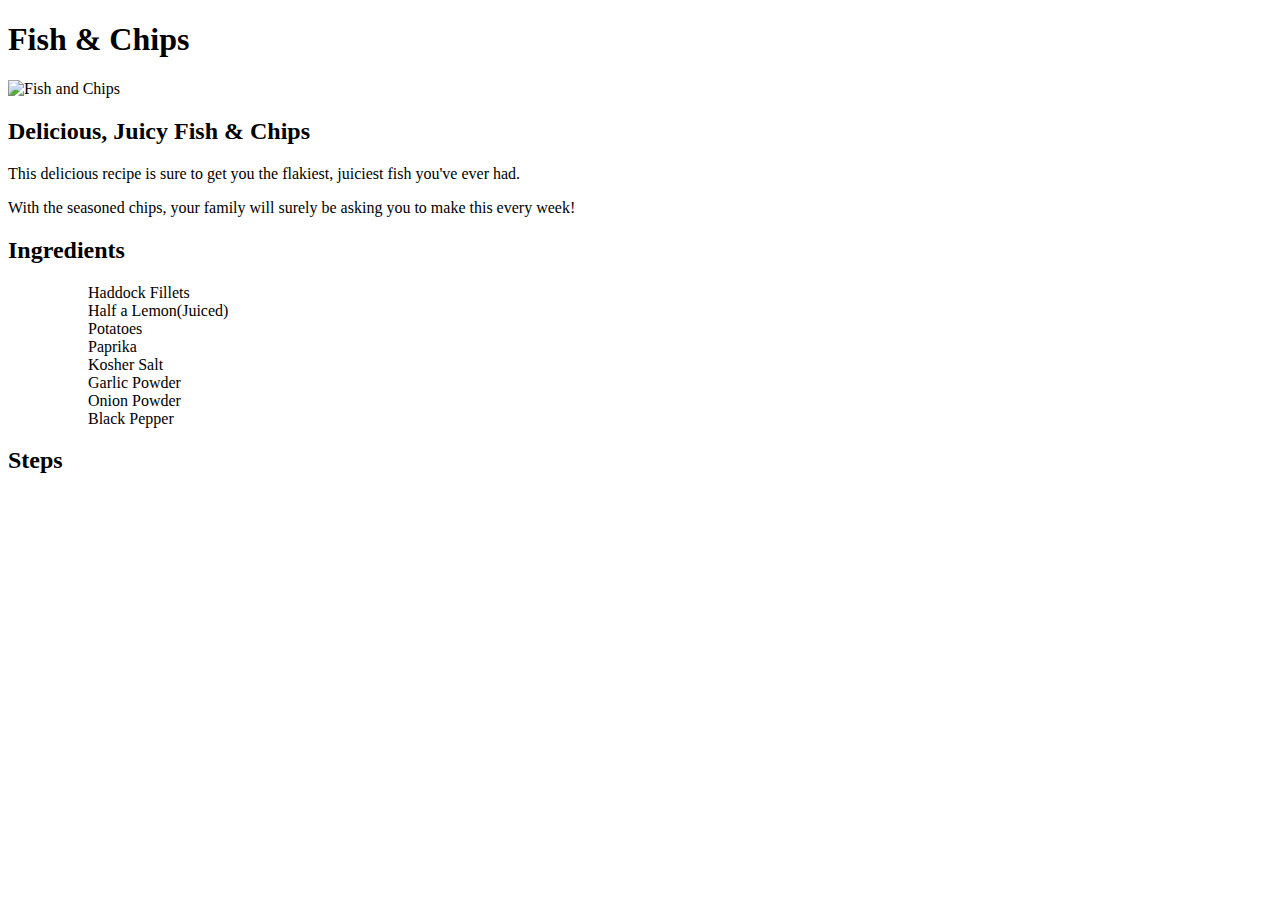
==== recipes/fish-chips.html @ 5aecd89b "Basic File Structure  & Recipe Template" ====
<!DOCTYPE html>
<html lang="en">
<head>
    <meta charset="UTF-8">
    <meta http-equiv="X-UA-Compatible" content="IE=edge">
    <meta name="viewport" content="width=device-width, initial-scale=1.0">
    <title>Fish & Chips</title>
</head>
<body>
    <h1>Fish & Chips</h1>
    
    <img src=""alt="Fish and Chips">
    
    <h2>Delicious, Juicy Fish & Chips</h2>
    
    <p>This delicious recipe is sure to get you the flakiest, juiciest fish you've ever had.</p>
    <p>With the seasoned chips, your family will surely be asking you to make this every week!</p>
    
    <h2>Ingredients</h2>
        
        <ul>
            <ul>Haddock Fillets</ul>
            <ul>Half a Lemon(Juiced)</ul>
            <ul>Potatoes</ul>
            <ul>Paprika</ul>
            <ul>Kosher Salt</ul>
            <ul>Garlic Powder</ul>
            <ul>Onion Powder</ul>
            <ul>Black Pepper</ul>
        </ul>

    <h2>Steps</h2>
    <ol>







    </ol>
</body>
</html>
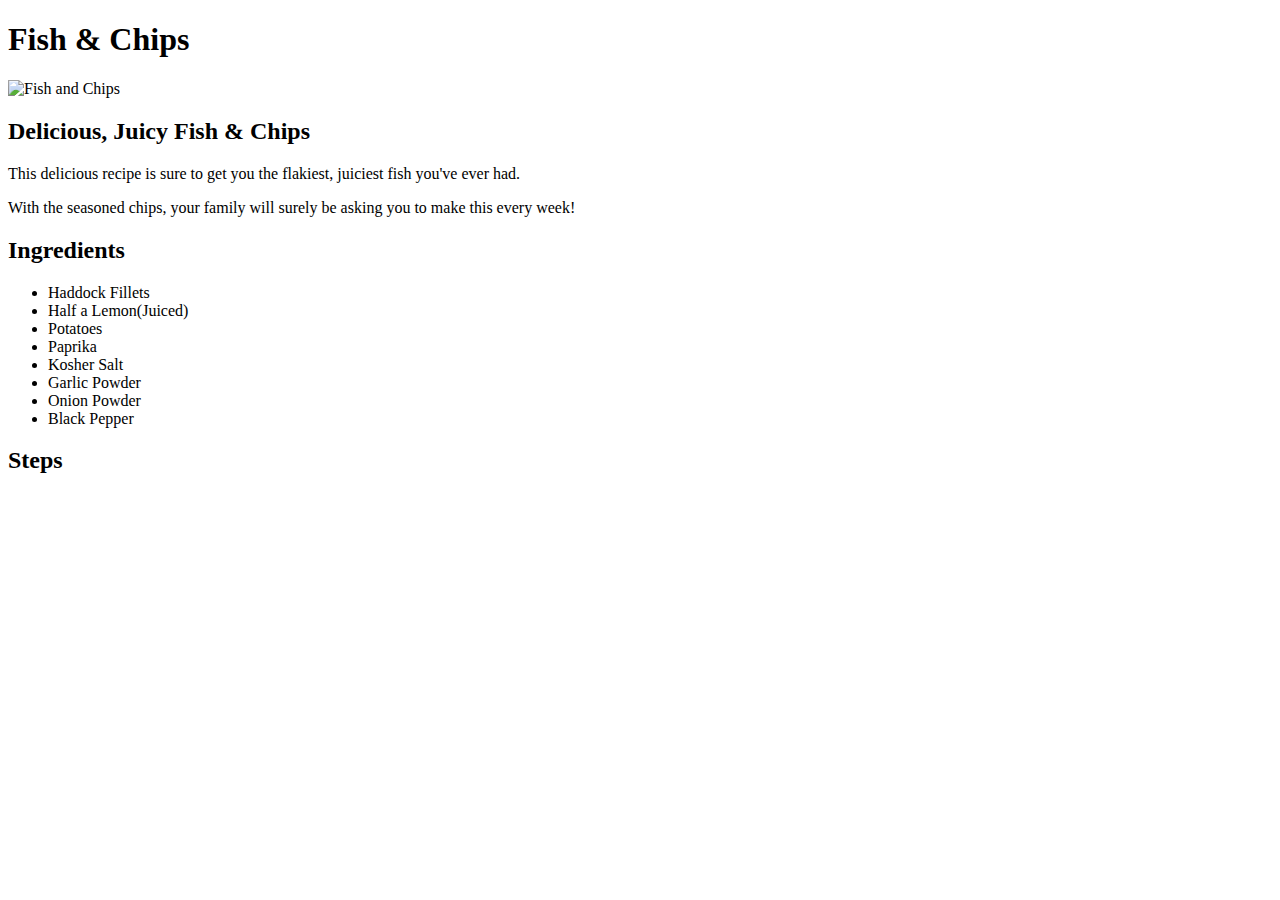
==== commit 8f7e5a51: "Fix listing syntax" ====
--- a/recipes/fish-chips.html
+++ b/recipes/fish-chips.html
@@ -19,14 +19,14 @@
     <h2>Ingredients</h2>
         
         <ul>
-            <ul>Haddock Fillets</ul>
-            <ul>Half a Lemon(Juiced)</ul>
-            <ul>Potatoes</ul>
-            <ul>Paprika</ul>
-            <ul>Kosher Salt</ul>
-            <ul>Garlic Powder</ul>
-            <ul>Onion Powder</ul>
-            <ul>Black Pepper</ul>
+            <li>Haddock Fillets</li>
+            <li>Half a Lemon(Juiced)</li>
+            <li>Potatoes</li>
+            <li>Paprika</li>
+            <li>Kosher Salt</li>
+            <li>Garlic Powder</li>
+            <li>Onion Powder</li>
+            <li>Black Pepper</li>
         </ul>
 
     <h2>Steps</h2>
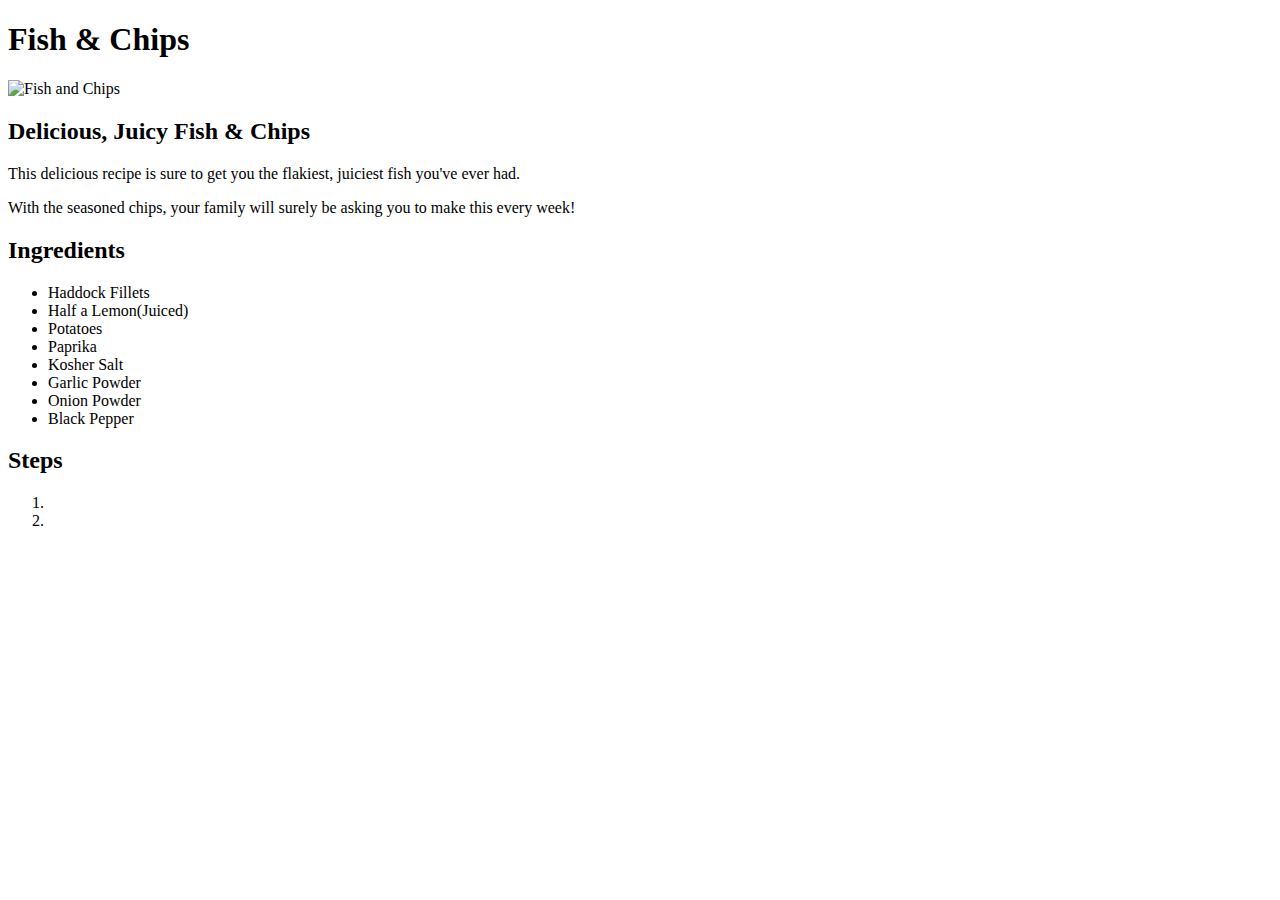
==== commit d58d8ce0: "List addition" ====
--- a/recipes/fish-chips.html
+++ b/recipes/fish-chips.html
@@ -30,14 +30,15 @@
         </ul>
 
     <h2>Steps</h2>
-    <ol>
+    
+        <ol>
+            <li></li>
+            <li></li>
 
 
 
 
 
-
-
-    </ol>
+        </ol>
 </body>
 </html>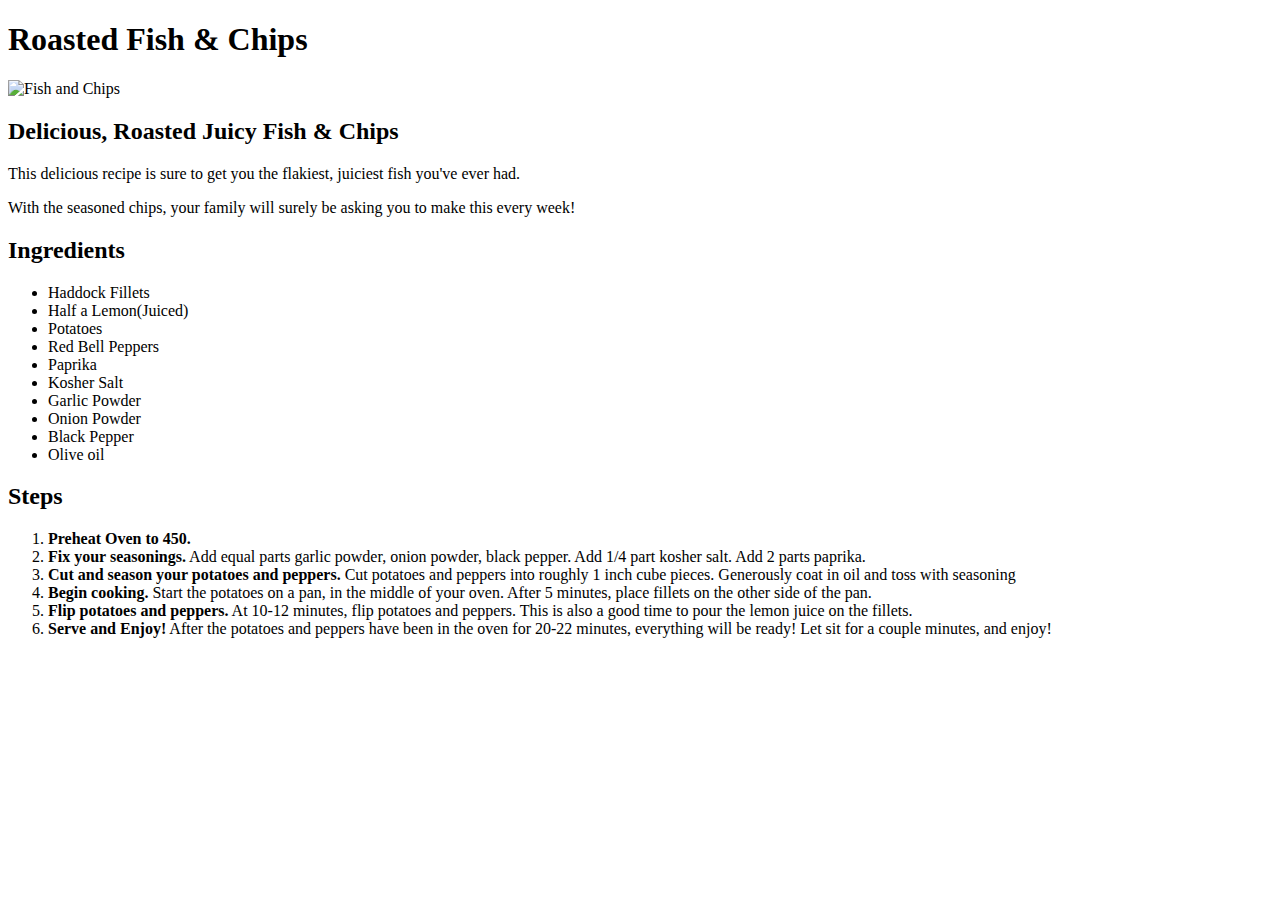
==== commit 8b9ad70e: "Improve templates and completed recipe" ====
--- a/recipes/fish-chips.html
+++ b/recipes/fish-chips.html
@@ -4,14 +4,14 @@
     <meta charset="UTF-8">
     <meta http-equiv="X-UA-Compatible" content="IE=edge">
     <meta name="viewport" content="width=device-width, initial-scale=1.0">
-    <title>Fish & Chips</title>
+    <title>Roasted Fish & Chips</title>
 </head>
 <body>
-    <h1>Fish & Chips</h1>
+    <h1>Roasted Fish & Chips</h1>
     
-    <img src=""alt="Fish and Chips">
+    <img src="https://www.wcrf-uk.org/wp-content/uploads/2021/05/Roasted-fish-with-herby-potatoes-03-SQ.jpg"alt="Fish and Chips">
     
-    <h2>Delicious, Juicy Fish & Chips</h2>
+    <h2>Delicious, Roasted Juicy Fish & Chips</h2>
     
     <p>This delicious recipe is sure to get you the flakiest, juiciest fish you've ever had.</p>
     <p>With the seasoned chips, your family will surely be asking you to make this every week!</p>
@@ -22,23 +22,24 @@
             <li>Haddock Fillets</li>
             <li>Half a Lemon(Juiced)</li>
             <li>Potatoes</li>
+            <li>Red Bell Peppers</li>
             <li>Paprika</li>
             <li>Kosher Salt</li>
             <li>Garlic Powder</li>
             <li>Onion Powder</li>
             <li>Black Pepper</li>
+            <li>Olive oil</li>
         </ul>
 
     <h2>Steps</h2>
     
         <ol>
-            <li></li>
-            <li></li>
-
-
-
-
-
+            <li><strong>Preheat Oven to 450.</strong></li>
+            <li><strong>Fix your seasonings.</strong> Add equal parts garlic powder, onion powder, black pepper. Add 1/4 part kosher salt. Add 2 parts paprika. </li>
+            <li><strong>Cut and season your potatoes and peppers.</strong> Cut potatoes and peppers into roughly 1 inch cube pieces. Generously coat in oil and toss with seasoning</li>
+            <li><strong>Begin cooking.</strong> Start the potatoes on a pan, in the middle of your oven. After 5 minutes, place fillets on the other side of the pan.</li>
+            <li><strong>Flip potatoes and peppers.</strong> At 10-12 minutes, flip potatoes and peppers. This is also a good time to pour the lemon juice on the fillets.</li>
+            <li><strong>Serve and Enjoy!</strong> After the potatoes and peppers have been in the oven for 20-22 minutes, everything will be ready! Let sit for a couple minutes, and enjoy!</li>
         </ol>
 </body>
 </html>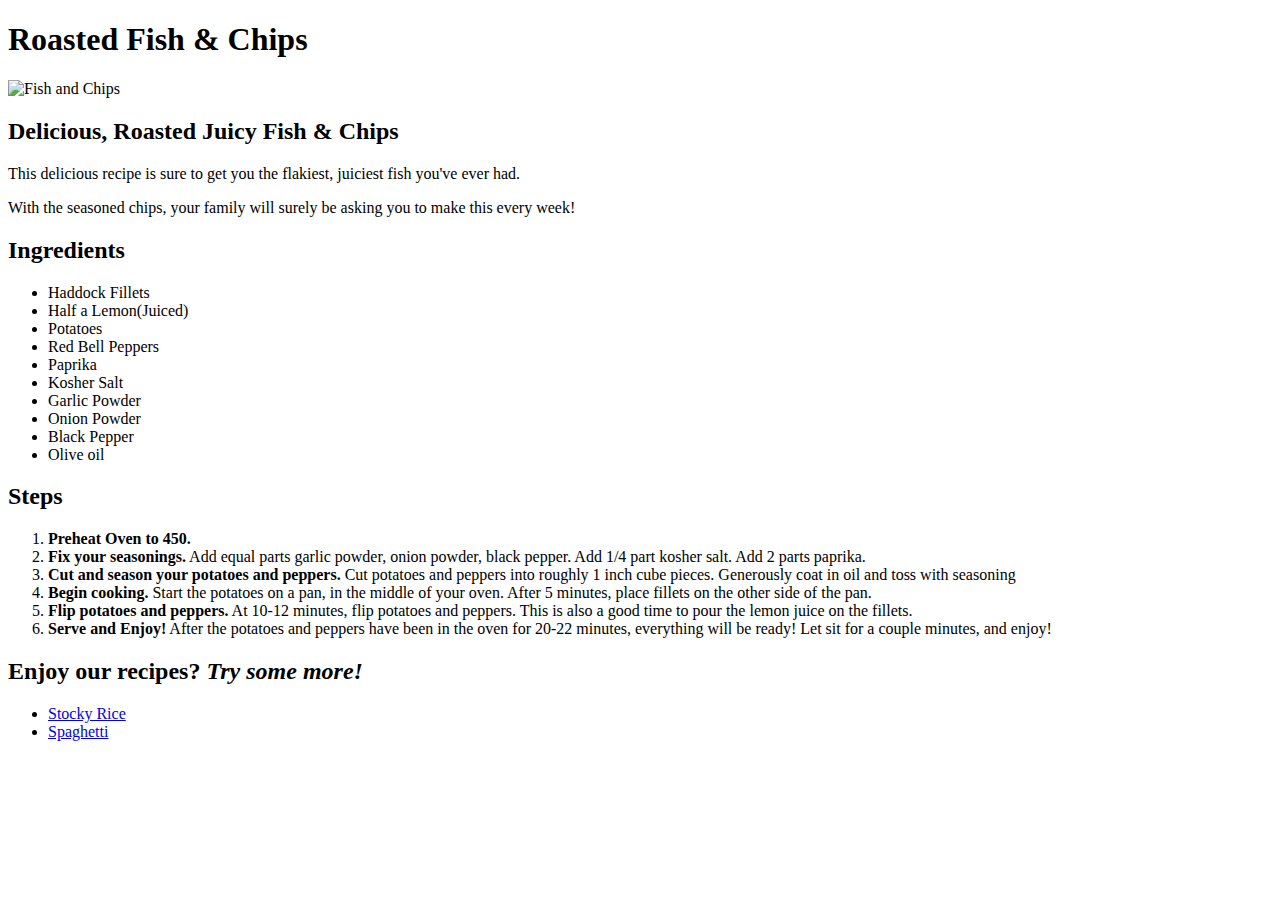
==== commit a10967b5: "Complete recipes, final formatting." ====
--- a/recipes/fish-chips.html
+++ b/recipes/fish-chips.html
@@ -9,12 +9,12 @@
 <body>
     <h1>Roasted Fish & Chips</h1>
     
-    <img src="https://www.wcrf-uk.org/wp-content/uploads/2021/05/Roasted-fish-with-herby-potatoes-03-SQ.jpg"alt="Fish and Chips">
+        <img src="https://www.wcrf-uk.org/wp-content/uploads/2021/05/Roasted-fish-with-herby-potatoes-03-SQ.jpg"alt="Fish and Chips">
     
     <h2>Delicious, Roasted Juicy Fish & Chips</h2>
     
-    <p>This delicious recipe is sure to get you the flakiest, juiciest fish you've ever had.</p>
-    <p>With the seasoned chips, your family will surely be asking you to make this every week!</p>
+        <p>This delicious recipe is sure to get you the flakiest, juiciest fish you've ever had.</p>
+        <p>With the seasoned chips, your family will surely be asking you to make this every week!</p>
     
     <h2>Ingredients</h2>
         
@@ -41,5 +41,12 @@
             <li><strong>Flip potatoes and peppers.</strong> At 10-12 minutes, flip potatoes and peppers. This is also a good time to pour the lemon juice on the fillets.</li>
             <li><strong>Serve and Enjoy!</strong> After the potatoes and peppers have been in the oven for 20-22 minutes, everything will be ready! Let sit for a couple minutes, and enjoy!</li>
         </ol>
+    <h2><strong>Enjoy our recipes?<em> Try some more!</em></strong></h2>
+        <ul>
+            
+            <li><a href="../recipes/stocky-rice.html">Stocky Rice</a></li>
+            <li><a href="../recipes/spaghetti.html">Spaghetti</a></li>
+        
+        </ul>
 </body>
 </html>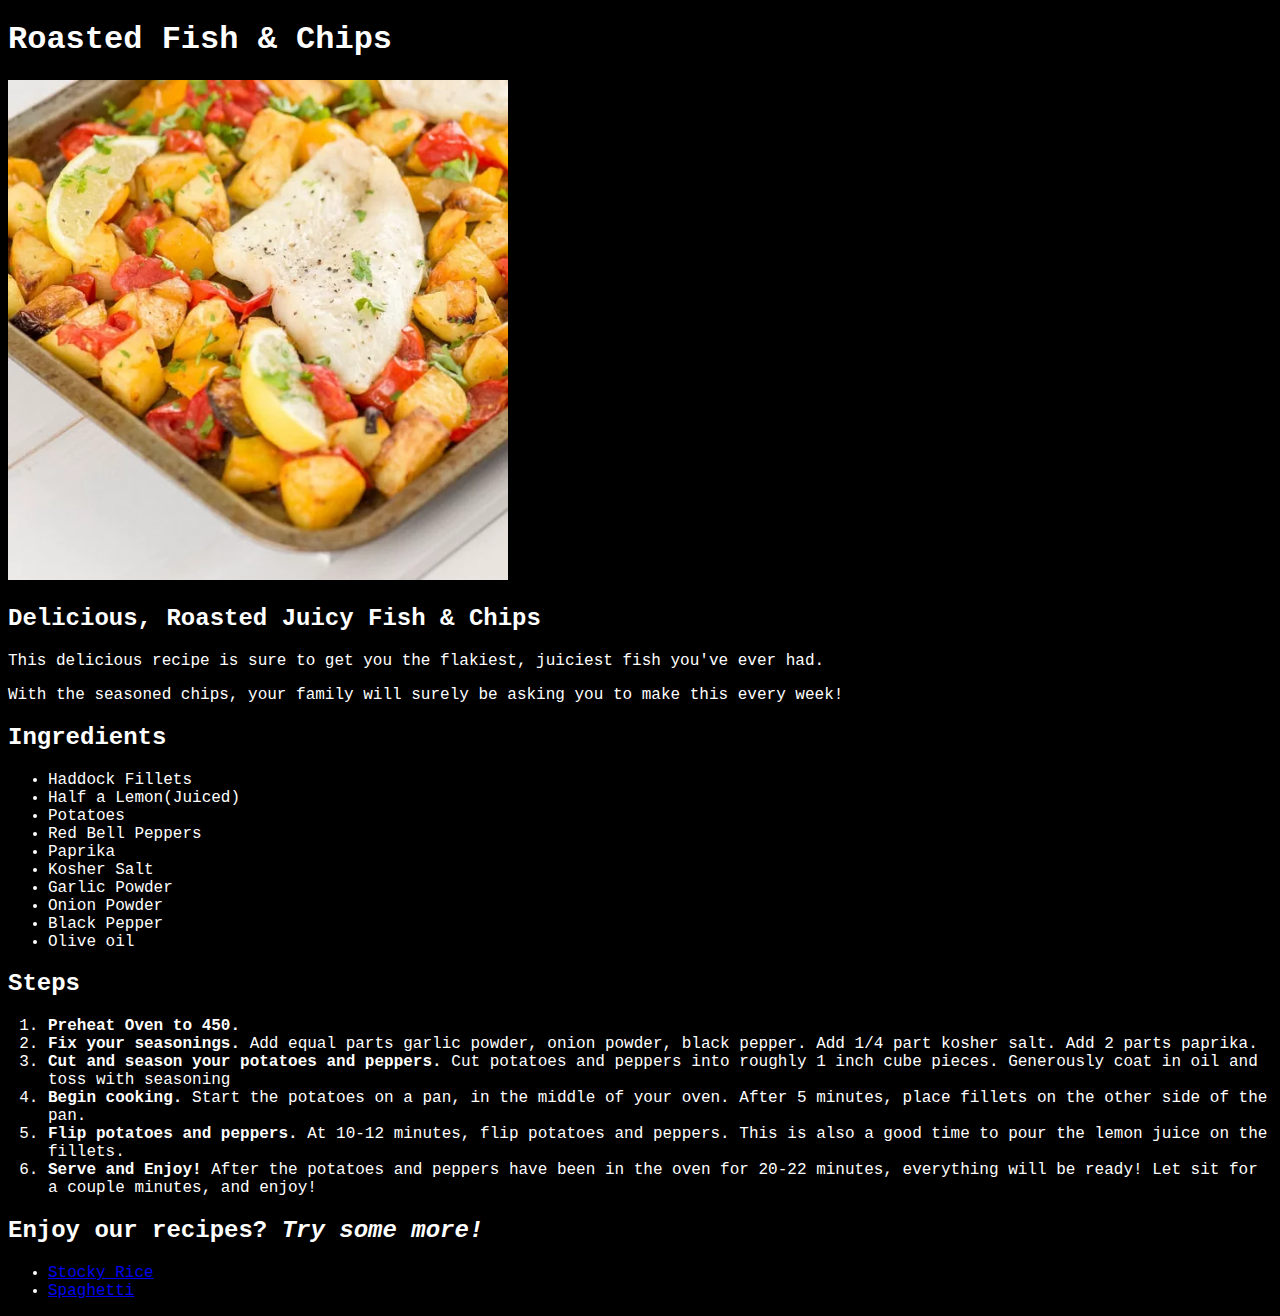
==== commit a23e21e4: "Add css styling" ====
--- a/recipes/fish-chips.html
+++ b/recipes/fish-chips.html
@@ -5,11 +5,12 @@
     <meta http-equiv="X-UA-Compatible" content="IE=edge">
     <meta name="viewport" content="width=device-width, initial-scale=1.0">
     <title>Roasted Fish & Chips</title>
+    <link rel="stylesheet" href="styles.css">
 </head>
 <body>
     <h1>Roasted Fish & Chips</h1>
     
-        <img src="https://www.wcrf-uk.org/wp-content/uploads/2021/05/Roasted-fish-with-herby-potatoes-03-SQ.jpg"alt="Fish and Chips">
+        <img class="images" src="../images/fish.webp" alt="Fish and Chips">
     
     <h2>Delicious, Roasted Juicy Fish & Chips</h2>
     
@@ -41,7 +42,9 @@
             <li><strong>Flip potatoes and peppers.</strong> At 10-12 minutes, flip potatoes and peppers. This is also a good time to pour the lemon juice on the fillets.</li>
             <li><strong>Serve and Enjoy!</strong> After the potatoes and peppers have been in the oven for 20-22 minutes, everything will be ready! Let sit for a couple minutes, and enjoy!</li>
         </ol>
+
     <h2><strong>Enjoy our recipes?<em> Try some more!</em></strong></h2>
+        
         <ul>
             
             <li><a href="../recipes/stocky-rice.html">Stocky Rice</a></li>
--- a/recipes/styles.css
+++ b/recipes/styles.css
@@ -0,0 +1,9 @@
+body{
+    font-family: 'Courier New', Courier, monospace; 
+    color:white;
+    background-color: black;
+}
+.images {
+    height: auto;
+    width: 500px;
+}